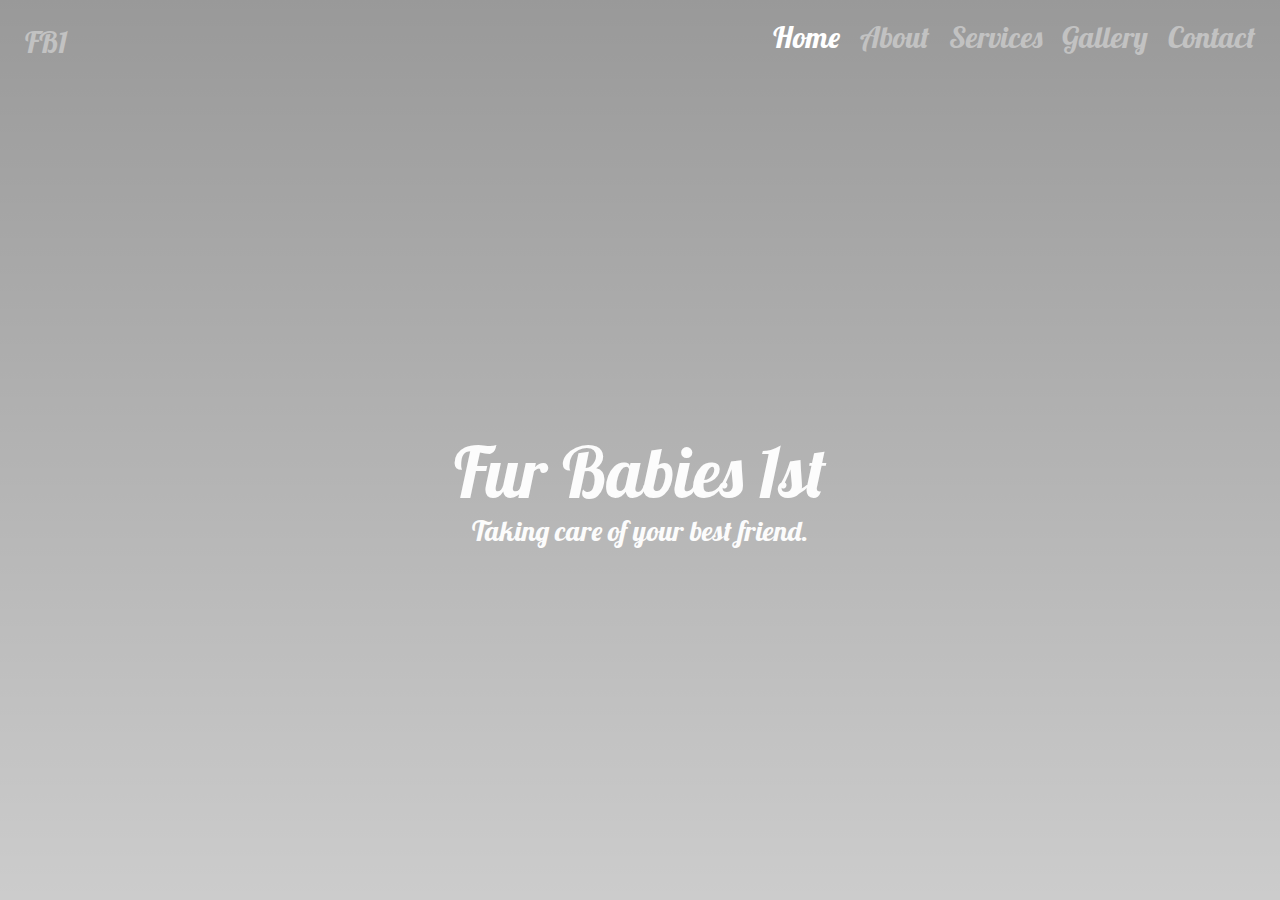
==== index.html @ 2ff1fe0a "completed index.html and about modal" ====
<!DOCTYPE html>
<html lang="en">

<head>
	<meta charset="UTF-8">
	<meta name="viewport" content="width=device-width, initial-scale=1.0">
	<meta http-equiv="X-UA-Compatible" content="ie=edge" />
	<!-- Title -->
	<title>Fur Babies 1st | Dog walking</title>

	<!----- Font Awesome ------>
	<link rel="stylesheet" href="https://use.fontawesome.com/releases/v5.14.0/css/all.css"
		integrity="sha384-HzLeBuhoNPvSl5KYnjx0BT+WB0QEEqLprO+NBkkk5gbc67FTaL7XIGa2w1L0Xbgc" crossorigin="anonymous" />

	<!------ Google Fonts ------>
	<link href="https://fonts.googleapis.com/css2?family=Lobster&family=Roboto&display=swap" rel="stylesheet">
	<!----- Bootstrap CSS ------>
	<link rel="stylesheet" href="https://stackpath.bootstrapcdn.com/bootstrap/4.5.2/css/bootstrap.min.css"
		integrity="sha384-JcKb8q3iqJ61gNV9KGb8thSsNjpSL0n8PARn9HuZOnIxN0hoP+VmmDGMN5t9UJ0Z" crossorigin="anonymous" />

	<!----- CSS ----->
	<link rel="stylesheet" href="assets/css/style.css" />

</head>

<body class="bg-img bg-img-home">

	<!------- NavBar ------->
	<header>
		<nav class="navbar navbar-expand-md navbar-dark">
			<a class="navbar-logo" href="index.html">
				<i class="fas fa-paw"></i> FB1
			</a>

			<button
          class="navbar-toggler"
          type="button"
          data-toggle="collapse"
          data-target="#navbarToggler"
          aria-controls="navbarToggler"
          aria-expanded="false"
          aria-label="Toggle navigation"
        >
          <span class="navbar-toggler-icon"></span>
        </button>
			<div class="collapse navbar-collapse justify-content-end" id="navbarToggler">
				<div class="navbar-nav">
					<a class="nav-item nav-link active" href="index.html">Home<span class="sr-only">(current)</span></a>
					<a class="nav-item nav-link" data-toggle="modal" data-target="#aboutModal" href="#">About</a>
					<a class="nav-item nav-link" href="#">Services</a>
					<a class="nav-item nav-link" href="#">Gallery</a>
					<a class="nav-item nav-link" href="#">Contact</a>
				</div>
			</div>
		</nav>
	</header>

	

	<section class="page-title">
		
			<h1>Fur Babies 1st</h1>

			<h3>Taking care of your best friend.</h3>
		
	</section>

    <div class="modal fade" id="aboutModal" tabindex="-1" role="dialog" aria-labelledby="aboutModalLabel"
		aria-hidden="true">
		<div class="modal-dialog modal-dialog-centered" role="document">
			<div class="modal-content">
				<div class="modal-header mx-auto">
					<h5 class="modal-title" id="aboutModalLabel">About</h5>
				</div>
				<div class="modal-body">
                    <img class="modalAboutImage" src="assets/images/modalAboutImage.jpg" alt="Owners profile picture"/>
					<p>
                      Hi, my name is Hayley.</br> I am the owner of Fur Babies 1st and working with dogs is my passion.
                      I started this business in 2017 after leaving the care industry. I have three dogs of my own so I
                      understand how life can be hectic and sometimes our fur babies can get overlooked, but don't panic that's where
                      Fur Babies 1st can help. I provide a range of services to make sure you have happy, tired and stress free fur babies. 
                    </p>
				</div>
				<div class="modal-footer mx-auto">
					<button type="button" class="btn btn-secondary" data-dismiss="modal">Close <i class="far fa-times-circle"></i></button>
				</div>
			</div>
		</div>
	</div>

	<footer class="fixed-footer">

		<a href="http://www.facebook.com" target="_blank"><i class="fab fa-facebook-f"></i></a>
		<a href="http://www.instagram.com" target="_blank"><i class="fab fa-instagram"></i></a>
		<a href="#"><i class="fas fa-envelope"></i></a>

	</footer>

	<script 
        src="https://code.jquery.com/jquery-3.3.1.slim.min.js" 
        integrity="sha384-q8i/X+965DzO0rT7abK41JStQIAqVgRVzpbzo5smXKp4YfRvH+8abtTE1Pi6jizo" 
        crossorigin="anonymous">
    </script>
    <script 
        src="https://cdnjs.cloudflare.com/ajax/libs/popper.js/1.14.7/umd/popper.min.js" 
        integrity="sha384-UO2eT0CpHqdSJQ6hJty5KVphtPhzWj9WO1clHTMGa3JDZwrnQq4sF86dIHNDz0W1" 
        crossorigin="anonymous">
    </script>
    <script 
        src="https://stackpath.bootstrapcdn.com/bootstrap/4.3.1/js/bootstrap.min.js" 
        integrity="sha384-JjSmVgyd0p3pXB1rRibZUAYoIIy6OrQ6VrjIEaFf/nJGzIxFDsf4x0xIM+B07jRM"  
        crossorigin="anonymous">
    </script>

</body>

</html>
---- assets/css/style.css ----
html {
  height: 100%;
}

body {
  margin: 0;
  padding: 0;
  height: 100vh;
  color: #fcfcfc;
  font-family: "Lobster", sans-serif;
  font-weight: 300;
  text-align: center;
  display: flex;
  flex-direction: column;
}


/* -------- Background Image -------------*/

.bg-img-home {
   background:  linear-gradient(rgba(0, 0, 0, 0.4), rgba(0, 0, 0, 0.2)),
      url("../images/dogs-field.jpg");
}

.bg-img {
  background-repeat: no-repeat;
  background-position: center;
  background-attachment: fixed;
  background-size: cover;
  -webkit-background-size: cover;
}


/*------------------- NavBar ---------------------*/

.navbar {
    margin: 15px;
    padding: 0;
    font-size: 30px;
    
}

.navbar-logo{
    color: #c2c2c2;
    border: none;
    outline: none;
    text-decoration: none;
    margin-left: 10px;
    margin-right: 10px;
}

.navbar-logo:hover {
    color: #f2f2f2;
    text-decoration: none;
    
}

.navbar nav {
    align-items: flex-end;
    margin-right: 10px;
}

.navbar .navbar-brand {
  color: #f2f2f2;
  padding: 10px;
}

.navbar .navbar-toggler {
  border: none;
  outline: none;
  color: #fcfcfc;
  padding: 10px;
}


.navbar-dark .navbar-nav .nav-link {
  color: #c2c2c2;
  padding: 0 10px 10px;
}

.navbar-dark .navbar-nav .nav-link:active,
.navbar-dark .navbar-nav .nav-link:hover {
  color: #fffcf2;
}

/*--------Page Title -----------------*/

.page-title {
  margin-top: auto;
  margin-bottom: auto;
  align-self: center;
}

.page-title h1 { 
  font-size: 70px;
  margin-bottom: 0;
  padding: 0 20px;
}

/*---------- Modal ---------------*/
.modal-content {
  background-color: #fffded;
  padding: 20px;
}

.modal-header {
  border-bottom: none;
  padding: 20px;
}

.modal-title {
  font-family: "Lobster", sans-serif;
  font-size: 40px;
  text-transform: uppercase;
  color: #636363;
}
.modal-body {
  color: #636363;
  font-family: "Roboto", sans-serif;
  line-height: 2;
  padding: 0 20px;
  letter-spacing: 0;
  text-transform: none;
  text-align: center;
}

.modal-body .about-img {
  max-width: 50%;
  margin-bottom: 20px;
}

.modal-footer {
  border-top: none;
}

.modal-footer .btn {
  background-color: #636363;
  color: #fffded;
  padding: 15px 30px;
  letter-spacing: 5px;
}

.modal-footer .btn:hover {
  background-color: #2e2e2e;
  border: none;
}


/*----------------Social Links---------------*/

.fixed-footer {
    position: fixed;
    left: 0;
    bottom: 0;
    width: 100%;
    
    text-align: center;
    font-size: 2.2rem;

}

.fixed-footer i {
    color: #c2c2c2;
    display: inline-block;
    padding: 10px;
    margin-bottom: 10px;
    letter-spacing: 15px;
}

.fixed-footer i:hover {
    color: #fcfcfc;
}



/*---------------Media Querys---------------*/

@media screen 
  and (min-device-width: 760px) 
  and (max-device-width: 1024px) 
  and (-webkit-min-device-pixel-ratio: 2) {

      .page-title h1 {
      padding: 0;
      font-size: 2.5rem;
  }

}
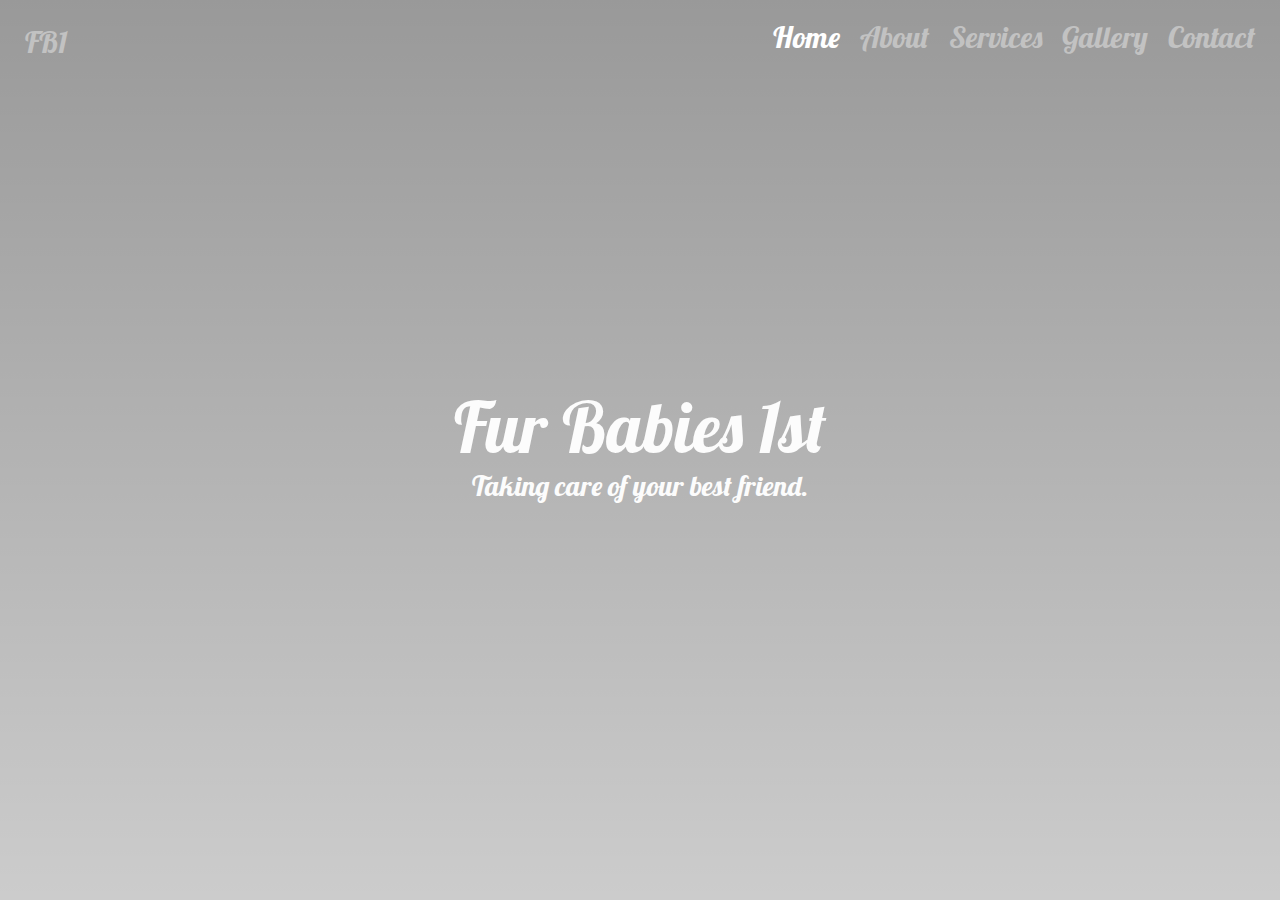
==== commit e40f9d64: "set navbar text align and added favicon" ====
--- a/index.html
+++ b/index.html
@@ -7,32 +7,36 @@
 	<meta http-equiv="X-UA-Compatible" content="ie=edge" />
 	<!-- Title -->
 	<title>Fur Babies 1st | Dog walking</title>
-
-	<!----- Font Awesome ------>
+    <link 
+     rel="shortcut icon"
+     type="image/png" 
+     href="assets/images/favicon.png"
+    />
+	<!-- Font Awesome -->
 	<link rel="stylesheet" href="https://use.fontawesome.com/releases/v5.14.0/css/all.css"
 		integrity="sha384-HzLeBuhoNPvSl5KYnjx0BT+WB0QEEqLprO+NBkkk5gbc67FTaL7XIGa2w1L0Xbgc" crossorigin="anonymous" />
 
-	<!------ Google Fonts ------>
+	<!-- Google Fonts -->
 	<link href="https://fonts.googleapis.com/css2?family=Lobster&family=Roboto&display=swap" rel="stylesheet">
-	<!----- Bootstrap CSS ------>
+	<!-- Bootstrap CSS -->
 	<link rel="stylesheet" href="https://stackpath.bootstrapcdn.com/bootstrap/4.5.2/css/bootstrap.min.css"
 		integrity="sha384-JcKb8q3iqJ61gNV9KGb8thSsNjpSL0n8PARn9HuZOnIxN0hoP+VmmDGMN5t9UJ0Z" crossorigin="anonymous" />
 
-	<!----- CSS ----->
+	<!-- CSS -->
 	<link rel="stylesheet" href="assets/css/style.css" />
 
 </head>
 
 <body class="bg-img bg-img-home">
 
-	<!------- NavBar ------->
+	<!-- NavBar -->
 	<header>
 		<nav class="navbar navbar-expand-md navbar-dark">
 			<a class="navbar-logo" href="index.html">
 				<i class="fas fa-paw"></i> FB1
 			</a>
 
-			<button
+		<button
           class="navbar-toggler"
           type="button"
           data-toggle="collapse"
@@ -47,9 +51,9 @@
 				<div class="navbar-nav">
 					<a class="nav-item nav-link active" href="index.html">Home<span class="sr-only">(current)</span></a>
 					<a class="nav-item nav-link" data-toggle="modal" data-target="#aboutModal" href="#">About</a>
-					<a class="nav-item nav-link" href="#">Services</a>
-					<a class="nav-item nav-link" href="#">Gallery</a>
-					<a class="nav-item nav-link" href="#">Contact</a>
+					<a class="nav-item nav-link" href="services.html">Services</a>
+					<a class="nav-item nav-link" href="gallery.html">Gallery</a>
+					<a class="nav-item nav-link" href="contact.html">Contact</a>
 				</div>
 			</div>
 		</nav>
@@ -57,13 +61,15 @@
 
 	
 
-	<section class="page-title">
+	<section class="page-title" id="title">
 		
 			<h1>Fur Babies 1st</h1>
 
 			<h3>Taking care of your best friend.</h3>
 		
 	</section>
+
+    <!-- Bootstrap Modal from Bootstrap documentation-->
 
     <div class="modal fade" id="aboutModal" tabindex="-1" role="dialog" aria-labelledby="aboutModalLabel"
 		aria-hidden="true">
@@ -75,7 +81,7 @@
 				<div class="modal-body">
                     <img class="modalAboutImage" src="assets/images/modalAboutImage.jpg" alt="Owners profile picture"/>
 					<p>
-                      Hi, my name is Hayley.</br> I am the owner of Fur Babies 1st and working with dogs is my passion.
+                      Hi, my name is Hayley.<br> I am the owner of Fur Babies 1st and working with dogs is my passion.
                       I started this business in 2017 after leaving the care industry. I have three dogs of my own so I
                       understand how life can be hectic and sometimes our fur babies can get overlooked, but don't panic that's where
                       Fur Babies 1st can help. I provide a range of services to make sure you have happy, tired and stress free fur babies. 
@@ -87,8 +93,8 @@
 			</div>
 		</div>
 	</div>
-
-	<footer class="fixed-footer">
+<!-- Footer with Social Media links -->
+	<footer class="footer">
 
 		<a href="http://www.facebook.com" target="_blank"><i class="fab fa-facebook-f"></i></a>
 		<a href="http://www.instagram.com" target="_blank"><i class="fab fa-instagram"></i></a>
--- a/assets/css/style.css
+++ b/assets/css/style.css
@@ -12,13 +12,36 @@
   text-align: center;
   display: flex;
   flex-direction: column;
-}
+  -webkit-box-orient: vertical;
+  -webkit-box-direction: normal;
+  -ms-flex-direction: column;
+}
+
+::-webkit-scrollbar {
+    display: none;
+}
+
 
 
 /* -------- Background Image -------------*/
 
 .bg-img-home {
    background:  linear-gradient(rgba(0, 0, 0, 0.4), rgba(0, 0, 0, 0.2)),
+      url("../images/dogs-field.jpg");
+}
+
+.bg-img-services {
+   background:  linear-gradient(rgba(0, 0, 0, 0.4), rgba(0, 0, 0, 0.2)),
+      url("../images/services-image.jpg");
+}
+
+.bg-img-gallery {
+    background:  linear-gradient(rgba(0, 0, 0, 0.4), rgba(0, 0, 0, 0.2)),
+      url("../images/landscape.jpg");
+}
+
+.bg-img-contact {
+   background:  linear-gradient(rgba(0, 0, 0, 0.6), rgba(0, 0, 0, 0.4)),
       url("../images/dogs-field.jpg");
 }
 
@@ -86,7 +109,7 @@
 /*--------Page Title -----------------*/
 
 .page-title {
-  margin-top: auto;
+  margin-top: 300px;
   margin-bottom: auto;
   align-self: center;
 }
@@ -97,7 +120,38 @@
   padding: 0 20px;
 }
 
-/*---------- Modal ---------------*/
+.gallery-page-title {
+  margin:0;
+  align-self: center; 
+}
+
+.gallery-page-title h1 {
+  font-size: 50px;
+  margin-bottom: 20px;
+  padding: 0;
+}
+
+.services-page-title {
+    margin: 0;
+    align-self: center;
+}
+
+.services-page-title h1 {
+    font-size: 50px;
+    margin-bottom: 0;
+    padding: 0;
+}
+
+.contact-page-title{
+    margin: auto;
+    margin-bottom: auto;
+    align-self: center;
+}
+.contact-page-title h1 {
+    font-size: 50px;
+}
+
+/*---------- About Modal ---------------*/
 .modal-content {
   background-color: #fffded;
   padding: 20px;
@@ -145,44 +199,392 @@
   border: none;
 }
 
+/*--------------- Services -----------------*/
+
+.card-pricing .list-unstyled li {
+     padding: .5rem 0;
+     color: #fffded;
+     font-weight: 300;
+     font-family: "Roboto", sans-serif;
+     
+ }
+
+ .card-pricing:hover {
+      border-radius: 2px;
+      border-color: #fffded;
+      background: rgba(81, 81, 81, 0.57);
+ }
+
+ .card {
+     background: rgba(61, 61, 61, 0.36);
+ }
+
+ .btn {
+     border-radius: 1px;
+     font-weight: 300;
+     background: #fffded;
+     
+ }
+
+ .btn:hover {
+     color: #fffded;
+     background-color:  #636363;
+     border: 2px solid #fffded;
+ }
+
+.card-body-terms {
+    font-family:"Roboto", sans-serif;
+}
+
+#reviews {
+    background: rgba(61, 61, 61, 0.65);
+}
+
+#first-review {
+    float: left;
+    font-size: 20px;
+    margin-top: 20px;
+    padding: 15px;
+}
+
+#second-review {
+    float: right;
+    font-size: 20px;
+    margin-top: 20px;
+    padding: 15px;
+}
+
+#third-review {
+    font-size: 20px;
+    margin-top: 20px;
+    padding: 15px;
+}
+/*----------------Bootstrap Gallery Carousel------------*/
+
+
+#gallery img {
+  height: 75vw;
+  -o-object-fit: scale-down;
+     object-fit: scale-down;
+  margin-bottom: 0px;    
+}
+
+.row {
+    margin: 0;
+}
+
+.carousel-item img {
+  height: 60vw;
+  -o-object-fit: cover;
+     object-fit: cover;
+}
+
+#gallery.custom {
+  padding: 0 15px;
+}
+#gallery.custom img {
+  display: block;
+  margin: 0;
+  border-radius: 300px 30px 300px 300px;
+}
+#gallery.custom img:hover {
+  border-radius: 30px 90px 30px 30px;
+}
+
+#galleryModal.custom .modal-content {
+  background: none;
+  border: none;
+}
+#galleryModal.custom .modal-header {
+  border: none;
+}
+#galleryModal.custom .modal-header button {
+  background: none;
+  border-radius: 100px 100px 0 0;
+  padding: 5px 10px;
+  opacity: 1;
+  position: relative;
+  top: 3px;
+  border: solid 2px white;
+}
+
+#galleryModal.custom .modal-header button:hover {
+  top: 3px;
+}
+#galleryModal.custom .modal-header span {
+  color: white;
+}
+#galleryModal.custom .modal-body {
+  padding: 0;
+  border: none;
+  position: relative;
+}
+#galleryModal.custom .modal-body::before, #galleryModal.custom .modal-body::after {
+  content: '';
+  height: 50px;
+  width: 50px;
+  display: block;
+  position: absolute;
+  background: white;
+  border-radius: 3px 10px;
+}
+
+#galleryModal.custom .modal-body::before {
+  top: -5px;
+  left: -5px;
+}
+
+#galleryModal.custom .modal-body::after {
+  bottom: -5px;
+  right: -5px;
+  z-index: -1;
+}
+
+#galleryModal.custom .modal-footer {
+  border: none;
+  margin-top: 60px;
+}
+
+#galleryModal.custom .carousel-control-prev, #galleryModal.custom .carousel-control-next {
+  font-size: 2em;
+  top: auto;
+  opacity: 1;
+  bottom: -52px;
+}
+
+#galleryModal.custom .carousel-control-next-icon, #galleryModal.custom .carousel-control-prev-icon {
+  height: 30px;
+  width: 30px;
+}
+
+#galleryModal.custom .carousel-indicators {
+  bottom: -60px;
+}
+
+#galleryModal.custom .carousel-indicators li {
+  height: 30px;
+  border-radius: 100px;
+  background: none;
+  border: solid 2px white;
+}
+
+#galleryModal.custom .carousel-indicators li:hover {
+  background: white;
+}
+#galleryModal.custom .carousel-indicators li.active {
+  background: white;
+}
+
+/*-------------Contact page --------------------*/
+
+.contact-description p {
+    font-family: "Roboto", sans-serif;
+    font-size: 20px;
+    font-weight: 200;
+}
+
+.contact-info a {
+    color: #fffded;
+}
+
+.contact-info span {
+    text-decoration: underline;
+    font-weight: 500;
+}
+
+.contact-form {
+    background-color: rgba(81, 81, 81, 0.57);
+    border-color: #fffded;
+    color: #fffded;
+    font-family: "Roboto", sans-serif;
+    font-size: 16px;
+    border-radius: 5px;
+    padding: 30px;
+    text-align: left;
+    text-transform: none;
+}
+
+.contact-form textarea {
+  height: 200px;
+  resize: none;
+}
+
+.contact-form .btn {
+    font-family: "Lobster", sans-serif;
+    font-size: 22px;
+    letter-spacing: 2px;
+    padding: 15px 30px;
+
+}
+
+::placeholder {
+    color: #636363
+}
 
 /*----------------Social Links---------------*/
 
-.fixed-footer {
+.footer-fixed {
     position: fixed;
     left: 0;
     bottom: 0;
     width: 100%;
-    
     text-align: center;
     font-size: 2.2rem;
 
 }
 
-.fixed-footer i {
+.footer-fixed i {
     color: #c2c2c2;
     display: inline-block;
-    padding: 10px;
-    margin-bottom: 10px;
+    padding: 5px;
+    margin-bottom: 30px;
     letter-spacing: 15px;
-}
-
-.fixed-footer i:hover {
+    text-align: center;
+}
+
+.footer-fixed i:hover {
     color: #fcfcfc;
 }
 
+.footer {
+    position: relative;
+    left: 0;
+    bottom: 0;
+    width: 100%;
+    text-align: center;
+    font-size: 2.2rem;
+}
+
+.footer i {
+    color: #c2c2c2;
+    display: inline-block;
+    padding: 5px;
+    margin-bottom: 30px;
+    letter-spacing: 15px;
+    text-align: center;
+}
+
+.footer i:hover {
+    color: #fcfcfc;
+}
 
 
 /*---------------Media Querys---------------*/
 
-@media screen 
-  and (min-device-width: 760px) 
-  and (max-device-width: 1024px) 
-  and (-webkit-min-device-pixel-ratio: 2) {
-
-      .page-title h1 {
-      padding: 0;
-      font-size: 2.5rem;
-  }
-
-}+@media screen  and (max-width: 1020px) {
+                    
+                    .page-title {
+                        margin-top: auto;
+                       }
+                    .page-title h1 {
+                        padding: 0;
+                        font-size: 2.5rem;
+                       }
+                    .footer-fixed {
+                         position: relative;
+                      }
+                    .contact-form {
+                        margin-top: 10px;
+                        margin-bottom: 15px;
+                    }
+                    
+                    #navbarToggler {
+                        text-align: left;
+                    }
+      
+}
+
+@media only screen and (min-width: 992px) and (max-width:1020px) {
+    .footer-fixed {
+      position: fixed;
+    }
+}
+
+
+@media only screen and (max-width: 767px) {
+    #generic_price_table .generic_content{
+        margin-bottom:75px;
+    }
+}
+@media only screen and(min-width: 768px) and (max-width: 991px) {
+    #generic_price_table .col-md-3{
+        float:left;
+        width:50%;
+    }
+    
+    #generic_price_table .col-md-4{
+        float:left;
+        width:50%;
+    }
+    
+    #generic_price_table .generic_content{
+        margin-bottom:75px;
+    }
+}
+
+@media all and (max-width: 767px) {
+  .carousel-container #carousel-thumbs img {
+    border-width: 3px;
+  }
+}
+@media all and (min-width: 576px) {
+    #gallery img {
+    height: 35vw;
+  }
+  .carousel-item img {
+    height: 350px;
+    width: 100%;
+  }
+  .carousel-container #carousel-thumbs {
+    position: absolute;
+    background: #ccccce;
+  }
+}
+
+@media only screen and (min-width: 992px) {
+  #gallery img {
+    height: 18vw;
+  }
+   #galleryModal.custom .carousel-indicators li {
+    height: 10px;
+  }
+  #galleryModal.custom .carousel-indicators {
+    bottom: -30px;
+  }
+  #galleryModal.custom .modal-footer {
+    margin-top: 40px;
+  }
+  #galleryModal.custom .modal-header button {
+    top: 15px;
+  }
+}
+
+* {
+  -webkit-transition: 0.3s;
+  transition: 0.3s;
+}
+
+@media only screen and (min-width: 768px) {
+  #galleryModal.custom .modal-body::before, #galleryModal.custom .modal-body::after {
+    border-radius: 3px 30px;
+    height: 100px;
+    width: 100px;
+    top: -15px;
+    left: 0px;
+  }
+  #galleryModal.custom .modal-body::after {
+    bottom: -15px;
+    right: 0px;
+  }
+  #exampleModal.custom .carousel-control-prev, #exampleModal.custom .carousel-control-next {
+    top: 0;
+    opacity: 0.5;
+    bottom: 0;
+  }
+  #galleryModal.custom .carousel-control-prev {
+    left: -90px;
+  }
+  #galleryModal.custom .carousel-control-next {
+    right: -90px;
+  }
+}
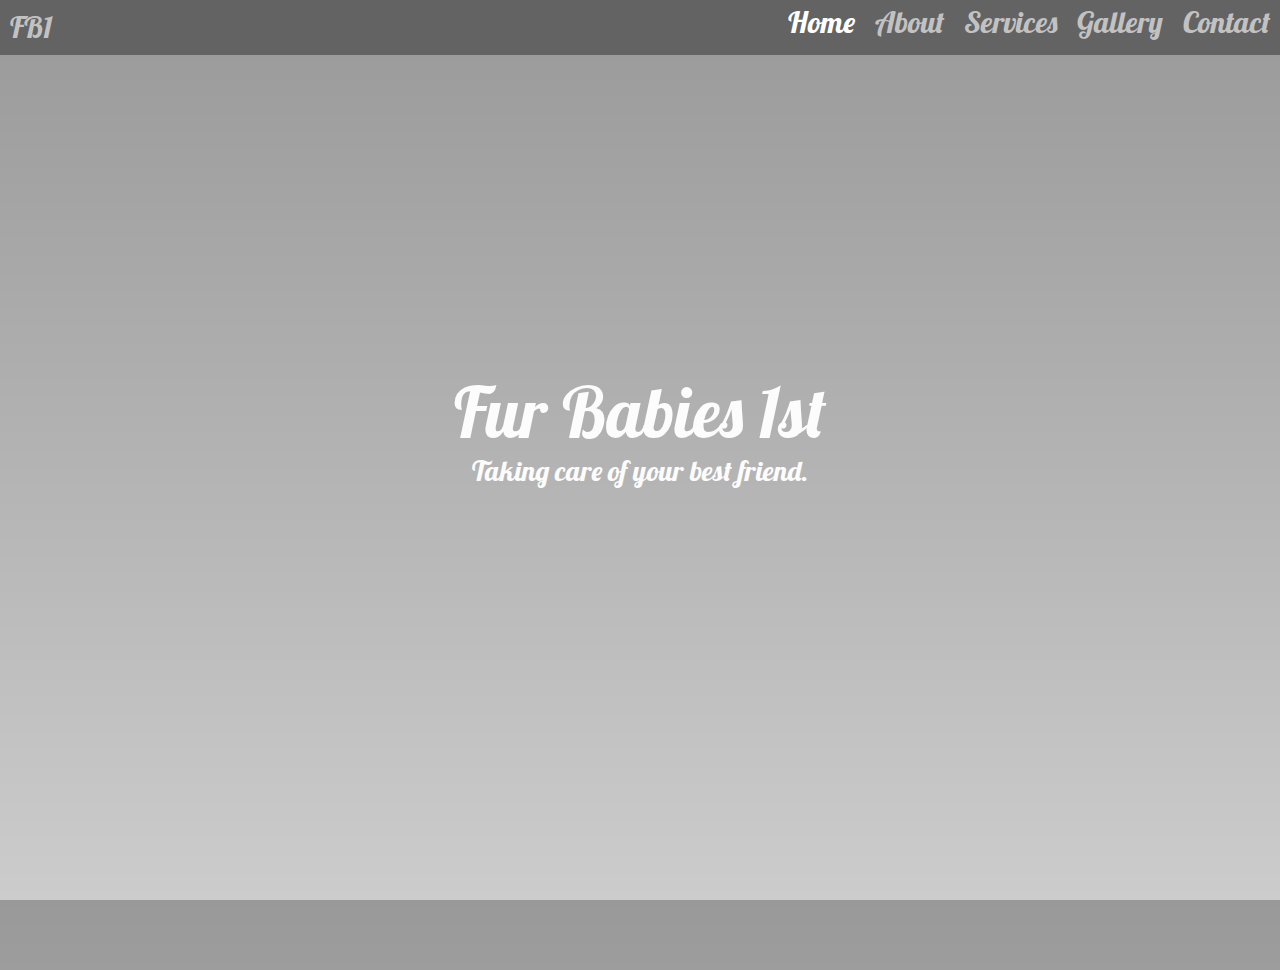
==== commit 2a4ebf83: "added fixed-top to navbar" ====
--- a/index.html
+++ b/index.html
@@ -31,7 +31,7 @@
 
 	<!-- NavBar -->
 	<header>
-		<nav class="navbar navbar-expand-md navbar-dark">
+		<nav class="navbar navbar-expand-lg navbar-dark fixed-top">
 			<a class="navbar-logo" href="index.html">
 				<i class="fas fa-paw"></i> FB1
 			</a>
@@ -98,7 +98,7 @@
 
 		<a href="http://www.facebook.com" target="_blank"><i class="fab fa-facebook-f"></i></a>
 		<a href="http://www.instagram.com" target="_blank"><i class="fab fa-instagram"></i></a>
-		<a href="#"><i class="fas fa-envelope"></i></a>
+		<a href="mailto:contact@furbabies1st.co.uk"><i class="fas fa-envelope"></i></a>
 
 	</footer>
 
--- a/assets/css/style.css
+++ b/assets/css/style.css
@@ -1,15 +1,16 @@
 html {
-  height: 100%;
+ height: 100%; 
 }
 
 body {
-  margin: 0;
+  margin-top: 70px;
   padding: 0;
-  height: 100vh;
+  
   color: #fcfcfc;
   font-family: "Lobster", sans-serif;
   font-weight: 300;
   text-align: center;
+  min-height: 100vh;
   display: flex;
   flex-direction: column;
   -webkit-box-orient: vertical;
@@ -17,50 +18,48 @@
   -ms-flex-direction: column;
 }
 
-::-webkit-scrollbar {
-    display: none;
-}
-
-
 
 /* -------- Background Image -------------*/
 
 .bg-img-home {
    background:  linear-gradient(rgba(0, 0, 0, 0.4), rgba(0, 0, 0, 0.2)),
-      url("../images/dogs-field.jpg");
+      url("../images/dogs-field.jpg") no-repeat center center fixed;
 }
 
 .bg-img-services {
-   background:  linear-gradient(rgba(0, 0, 0, 0.4), rgba(0, 0, 0, 0.2)),
-      url("../images/services-image.jpg");
+   background:  linear-gradient(rgba(0, 0, 0, 0.4), rgba(0, 0, 0, 0.4)),
+      url("../images/services-image.jpg") no-repeat center center fixed;
 }
 
 .bg-img-gallery {
     background:  linear-gradient(rgba(0, 0, 0, 0.4), rgba(0, 0, 0, 0.2)),
-      url("../images/landscape.jpg");
+      url("../images/landscape.jpg") no-repeat center center fixed;
 }
 
 .bg-img-contact {
-   background:  linear-gradient(rgba(0, 0, 0, 0.6), rgba(0, 0, 0, 0.4)),
-      url("../images/dogs-field.jpg");
+   background:  linear-gradient(rgba(0, 0, 0, 0.4), rgba(0, 0, 0, 0.4)),
+      url("../images/dogs-field.jpg") no-repeat center center fixed;
 }
 
 .bg-img {
-  background-repeat: no-repeat;
-  background-position: center;
-  background-attachment: fixed;
+  position: relative;  
   background-size: cover;
   -webkit-background-size: cover;
+  -moz-background-size: cover;
+  -o-background-size: cover;
+  height: 90vh;
+  width: 100%;
+  z-index: -1;  
 }
 
 
 /*------------------- NavBar ---------------------*/
 
 .navbar {
-    margin: 15px;
+    background: #636363;
+    margin-bottom: 15px;
     padding: 0;
     font-size: 30px;
-    
 }
 
 .navbar-logo{
@@ -89,7 +88,7 @@
 }
 
 .navbar .navbar-toggler {
-  border: none;
+    border: none;
   outline: none;
   color: #fcfcfc;
   padding: 10px;
@@ -423,7 +422,8 @@
 
 /*----------------Social Links---------------*/
 
-.footer-fixed {
+/*.footer-fixed {
+    margin-top: auto;
     position: fixed;
     left: 0;
     bottom: 0;
@@ -444,10 +444,10 @@
 
 .footer-fixed i:hover {
     color: #fcfcfc;
-}
+}*/
 
 .footer {
-    position: relative;
+    margin-top: auto;
     left: 0;
     bottom: 0;
     width: 100%;
@@ -471,18 +471,18 @@
 
 /*---------------Media Querys---------------*/
 
-@media screen  and (max-width: 1020px) {
+@media only screen  and (max-width: 1020px) {
                     
                     .page-title {
                         margin-top: auto;
-                       }
+                    }
                     .page-title h1 {
                         padding: 0;
                         font-size: 2.5rem;
-                       }
-                    .footer-fixed {
+                    }
+                    /*.footer-fixed {
                          position: relative;
-                      }
+                    }*/
                     .contact-form {
                         margin-top: 10px;
                         margin-bottom: 15px;
@@ -490,29 +490,44 @@
                     
                     #navbarToggler {
                         text-align: left;
+                        background: #636363;
                     }
       
 }
 
-@media only screen and (min-width: 992px) and (max-width:1020px) {
+@media only screen and (min-width: 768px) and (max-width:1024px) {
+    #first-review {
+        float: none;
+    }
+    #second-review {
+        float: none;
+     
+  }
+}
+
+/*@media only screen and (min-width: 992px) and (max-width:1020px) {
     .footer-fixed {
       position: fixed;
     }
-}
+}*/
 
 
 @media only screen and (max-width: 767px) {
     #generic_price_table .generic_content{
         margin-bottom:75px;
     }
-}
-@media only screen and(min-width: 768px) and (max-width: 991px) {
+    /*.footer-fixed {
+        position: relative;
+    }*/
+}
+
+@media only screen and (min-width: 768px) and (max-width: 991px) {
     #generic_price_table .col-md-3{
         float:left;
         width:50%;
     }
     
-    #generic_price_table .col-md-4{
+    #generic_price_table {
         float:left;
         width:50%;
     }
